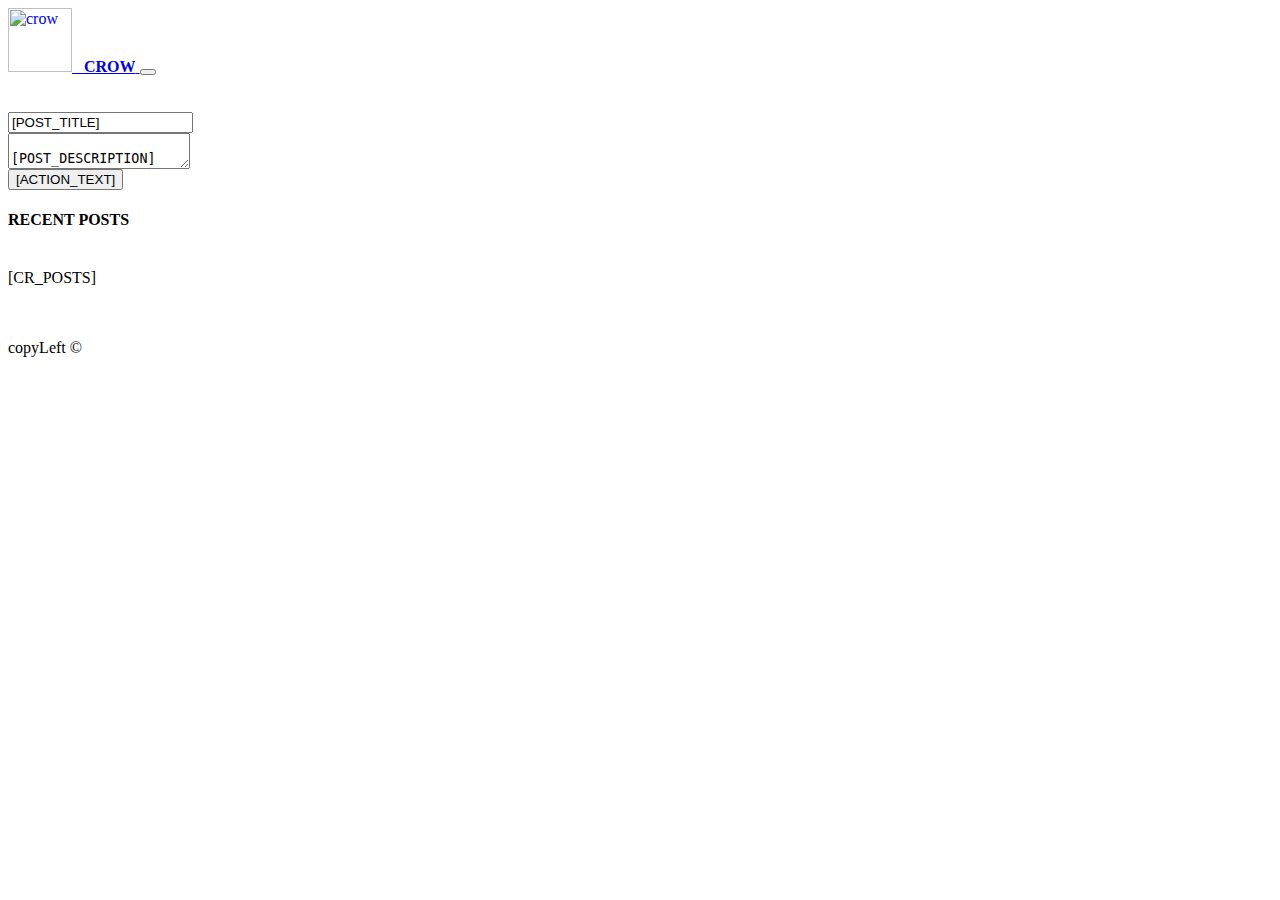
==== templates/index.html @ e2211592 "added files" ====
<html ng-app="crow-php-client">
<title>[TITLE]</title>
<meta name="viewport" content="width=device-width, initial-scale=1.0">
<link rel="shortcut icon" href="logo.ico" type="image/x-icon">
	<head>
	<!-- Navigation -->
    <nav class="navbar navbar-expand-lg navbar-dark bg-dark navbar-fixed-top capitalize">
    <title>Crow PHP client</title>
      <div class="container">
        <a class="navbar-brand" href="#">
          <img src="crow.png" width="64px" height="64px" alt="crow">
           &nbsp;&nbsp;<b>CROW</b>
        </a>
        <button class="navbar-toggler" type="button" data-toggle="collapse" data-target="#navbarResponsive" aria-controls="navbarResponsive" aria-expanded="false" aria-label="Toggle navigation">
          <span class="navbar-toggler-icon"></span>
        </button>
      </div>
    </nav>
</head>
<body>
<div class="col-xs-12">
  <br/><br/>
</div>
<div class="row">
  <div class="col-md-9 col-lg-9 col-sm-9" >
    <div class="card"> 

      <div class="card-body">
        <input type="text" name="cr_post_title" placeholder="Type your title" class="form-control title-text"  value="[POST_TITLE]">
        <br/>
    <div id="toolbar" style="width: 100%;"></div>
    <textarea class="editable description-box">
    [POST_DESCRIPTION]
    </textarea>
    <br/>
    <div class="text-right"><button class="btn btn-primary">[ACTION_TEXT]</button></div></div></div></div>

  <div class="col-md-3 col-lg-3 col-sm-3 recent-posts">
  <div class="card">
  <div class="card-body">
      <h4>RECENT POSTS</h4>
       <br/>
      [CR_POSTS]
  </div>
</div>

  </div>
</div>

    

    
    <div class="col-xs-12"><br/><br/></div>
    <div class="container bg-dark col-lg-12 col-md-12 col-sm-12">

        <div class="text-center center-block footer">
          <p>
           copyLeft <span class="copy-left">&copy;</span> <a href="https://github.com/naveen17797/crow" style="color: white;">Crow CMS</a>
          </p>
        </div>
        </div>
<script type="text/javascript" src="js/angular.min.js"></script>
</body>
</html>
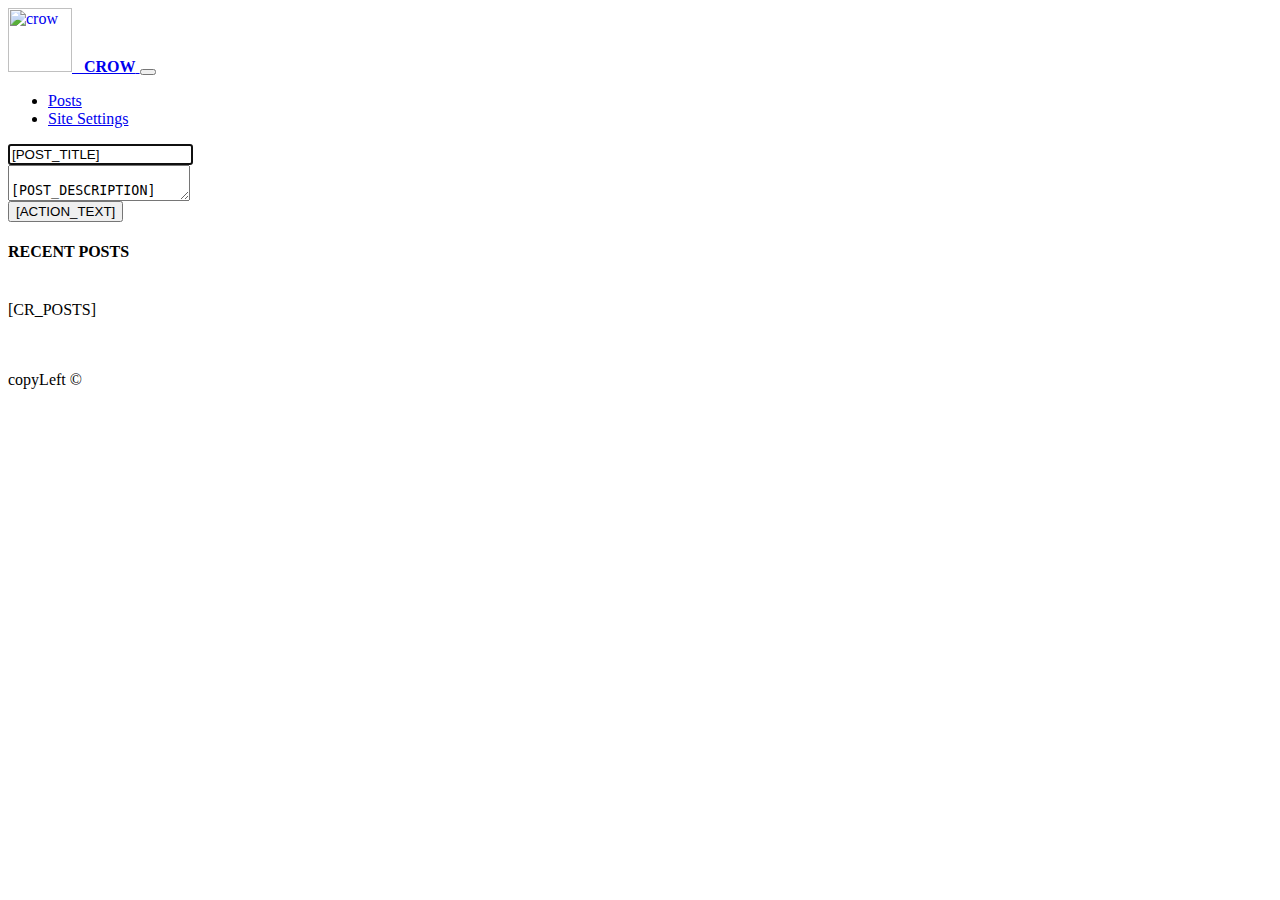
==== commit ca63f2f3: "beta version preparing" ====
--- a/templates/index.html
+++ b/templates/index.html
@@ -7,7 +7,7 @@
     <nav class="navbar navbar-expand-lg navbar-dark bg-dark navbar-fixed-top capitalize">
     <title>Crow PHP client</title>
       <div class="container">
-        <a class="navbar-brand" href="#">
+        <a class="navbar-brand" href="index.php">
           <img src="crow.png" width="64px" height="64px" alt="crow">
            &nbsp;&nbsp;<b>CROW</b>
         </a>
@@ -18,23 +18,32 @@
     </nav>
 </head>
 <body>
-<div class="col-xs-12">
-  <br/><br/>
-</div>
+<ul class="nav nav-tabs">
+  <li class="nav-item">
+    <a class="nav-link active" href="index.php">Posts</a>
+  </li>
+  <li class="nav-item">
+    <a class="nav-link" href="site_settings.php">Site Settings</a>
+  </li>
+
+</ul>
+
 <div class="row">
   <div class="col-md-9 col-lg-9 col-sm-9" >
     <div class="card"> 
+    <form method="POST">
+      <div class="card-body">
+        <input type="text" name="cr_post_title" placeholder="Type your title" class="form-control title-text"  value="[POST_TITLE]" autofocus>
+        <input type="hidden" name="form_action" value="[POST_ACTION]">
+        <input type="hidden" name="cr_post_id" value="[CR_POST_ID]">
 
-      <div class="card-body">
-        <input type="text" name="cr_post_title" placeholder="Type your title" class="form-control title-text"  value="[POST_TITLE]">
-        <br/>
-    <div id="toolbar" style="width: 100%;"></div>
-    <textarea class="editable description-box">
+    <br/>
+    <textarea class="editable description-box form-control" name="cr_post_description">
     [POST_DESCRIPTION]
     </textarea>
     <br/>
     <div class="text-right"><button class="btn btn-primary">[ACTION_TEXT]</button></div></div></div></div>
-
+</form>
   <div class="col-md-3 col-lg-3 col-sm-3 recent-posts">
   <div class="card">
   <div class="card-body">
